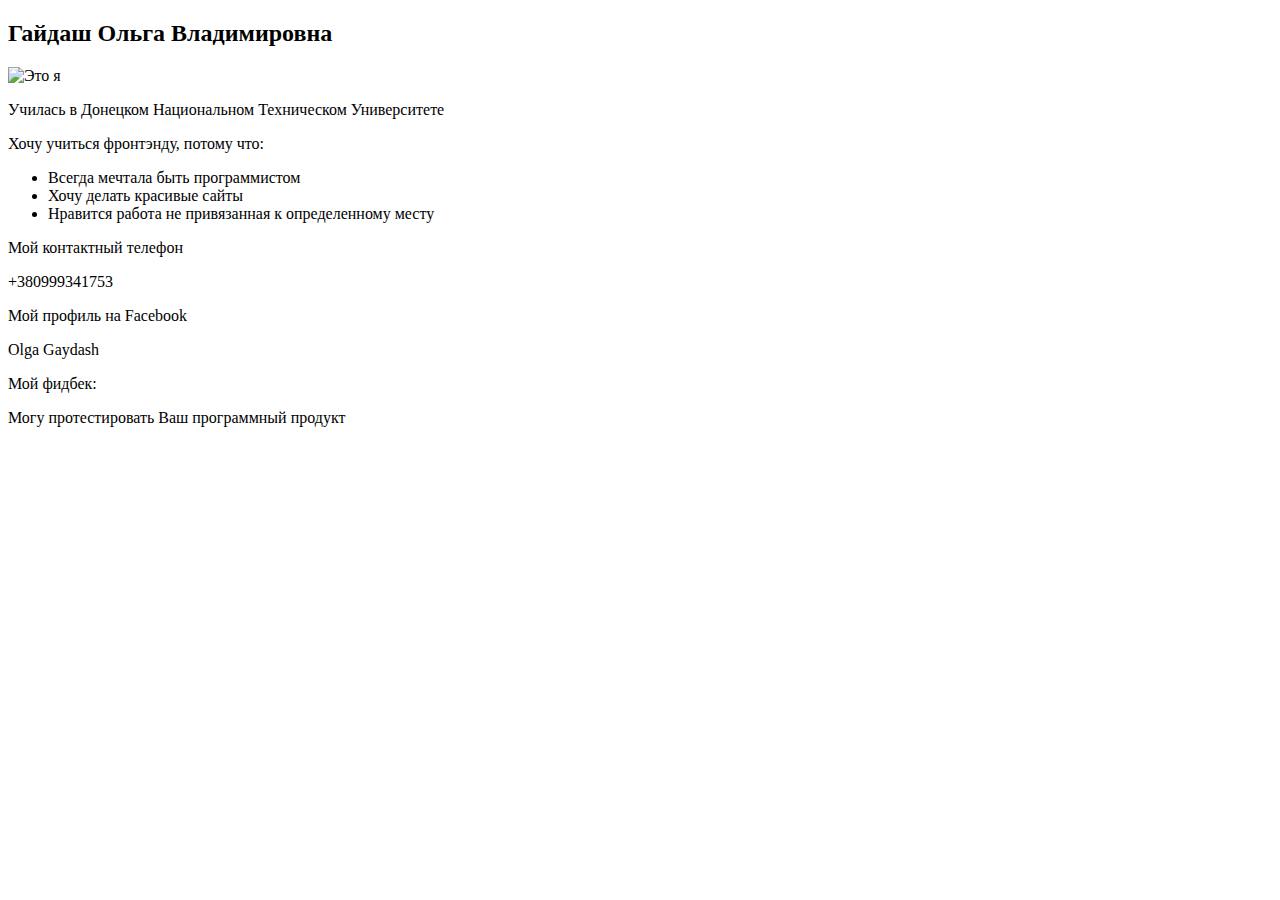
==== Module1/index.html @ 4ccb4e1a "comply with a standart" ====
<!DOCTYPE html>
<html lang= "en">
<head>
      <meta charset="UTF-8">
      <title> module01 </title>
      <link rel="stylesheet" href="style1.css">
</head>
<body>
<div id="outside">
<div class="parent">
<div> <h2> Гайдаш Ольга Владимировна </h2></div>
<p id="MyFace"><img src="Я.jpg" height="200" alt="Это я" title="Гайдаш О.В."></p>
<div class="blok"> <p> Училась в Донецком Национальном Техническом Университете </p></div>
<div class="blok"><p> Хочу учиться фронтэнду, потому что: </p>
      <ul>
        <li> Всегда мечтала быть программистом </li>
        <li> Хочу делать красивые сайты </li>
        <li> Нравится работа не привязанная к определенному месту </li>
      </ul>
</div>
<div class="blok"><p> Мой контактный телефон </p>
  <p> +380999341753</p>
  <p> Мой профиль на Facebook </p>
  <p> Olga Gaydash </p>
</div>
<p> Мой фидбек: </p>
<p> Могу протестировать Ваш программный продукт </p>
</div>
</div>
</body>
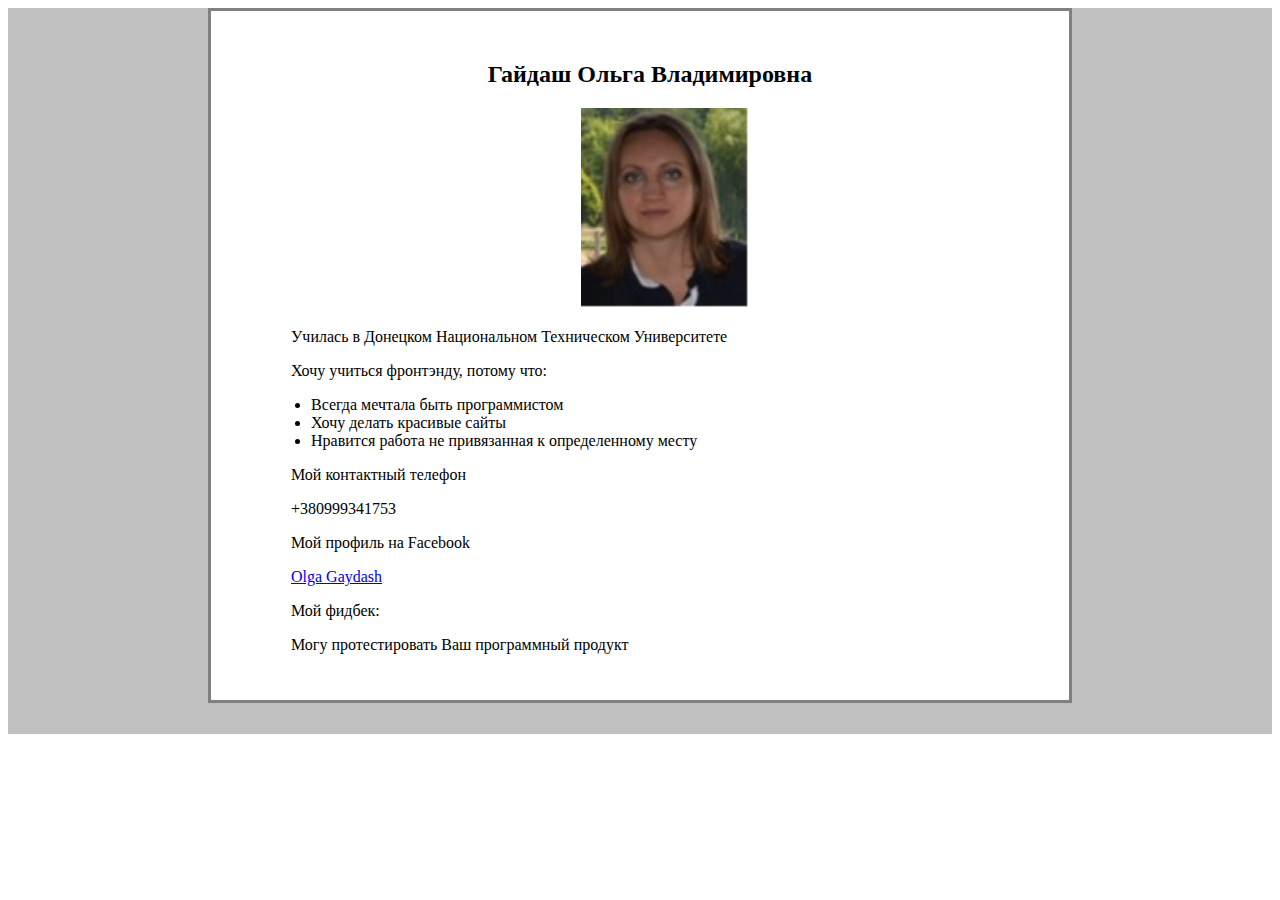
==== commit 2af2ae08: "fixed3" ====
--- a/Module1/index.html
+++ b/Module1/index.html
@@ -1,27 +1,27 @@
-<!DOCTYPE html>
+﻿<!DOCTYPE html>
 <html lang= "en">
 <head>
       <meta charset="UTF-8">
       <title> module01 </title>
-      <link rel="stylesheet" href="style1.css">
+      <link rel="stylesheet" href="css/style.css">
 </head>
 <body>
 <div id="outside">
 <div class="parent">
 <div> <h2> Гайдаш Ольга Владимировна </h2></div>
-<p id="MyFace"><img src="Я.jpg" height="200" alt="Это я" title="Гайдаш О.В."></p>
-<div class="blok"> <p> Училась в Донецком Национальном Техническом Университете </p></div>
-<div class="blok"><p> Хочу учиться фронтэнду, потому что: </p>
+<p id="MyFace"><img src="img/Olya.jpg" height="200" alt="Это я" title="Гайдаш О.В."></p>
+<div class="block"> <p> Училась в Донецком Национальном Техническом Университете </p></div>
+<div class="block"><p> Хочу учиться фронтэнду, потому что: </p>
       <ul>
         <li> Всегда мечтала быть программистом </li>
         <li> Хочу делать красивые сайты </li>
         <li> Нравится работа не привязанная к определенному месту </li>
       </ul>
 </div>
-<div class="blok"><p> Мой контактный телефон </p>
+<div class="bloсk"><p> Мой контактный телефон </p>
   <p> +380999341753</p>
   <p> Мой профиль на Facebook </p>
-  <p> Olga Gaydash </p>
+  <p><a href="https://www.facebook.com/" target="_blank"> Olga Gaydash </a></p>
 </div>
 <p> Мой фидбек: </p>
 <p> Могу протестировать Ваш программный продукт </p>
--- a/Module1/css/style.css
+++ b/Module1/css/style.css
@@ -0,0 +1,30 @@
+h2 {
+  /*color: black;*/
+  text-align: center;
+    }
+
+p{
+    margin-left: 30px;
+  }
+#line1{ margin-left: 150px;
+            color: black;
+            text-decoration: bolt;
+      }
+li{
+        margin-left: 10px;
+      }
+#MyFace{
+        text-align: center;
+        }
+.parent{
+          background-color: white;
+          margin: 1px 200px;
+          border: 3px solid gray;
+          padding: 30px 30px 30px 50px;
+            }
+#outside {background-color: silver;
+          padding-bottom: 30px;
+}
+
+.blok{border-bottom: 2px solid black;
+      }
